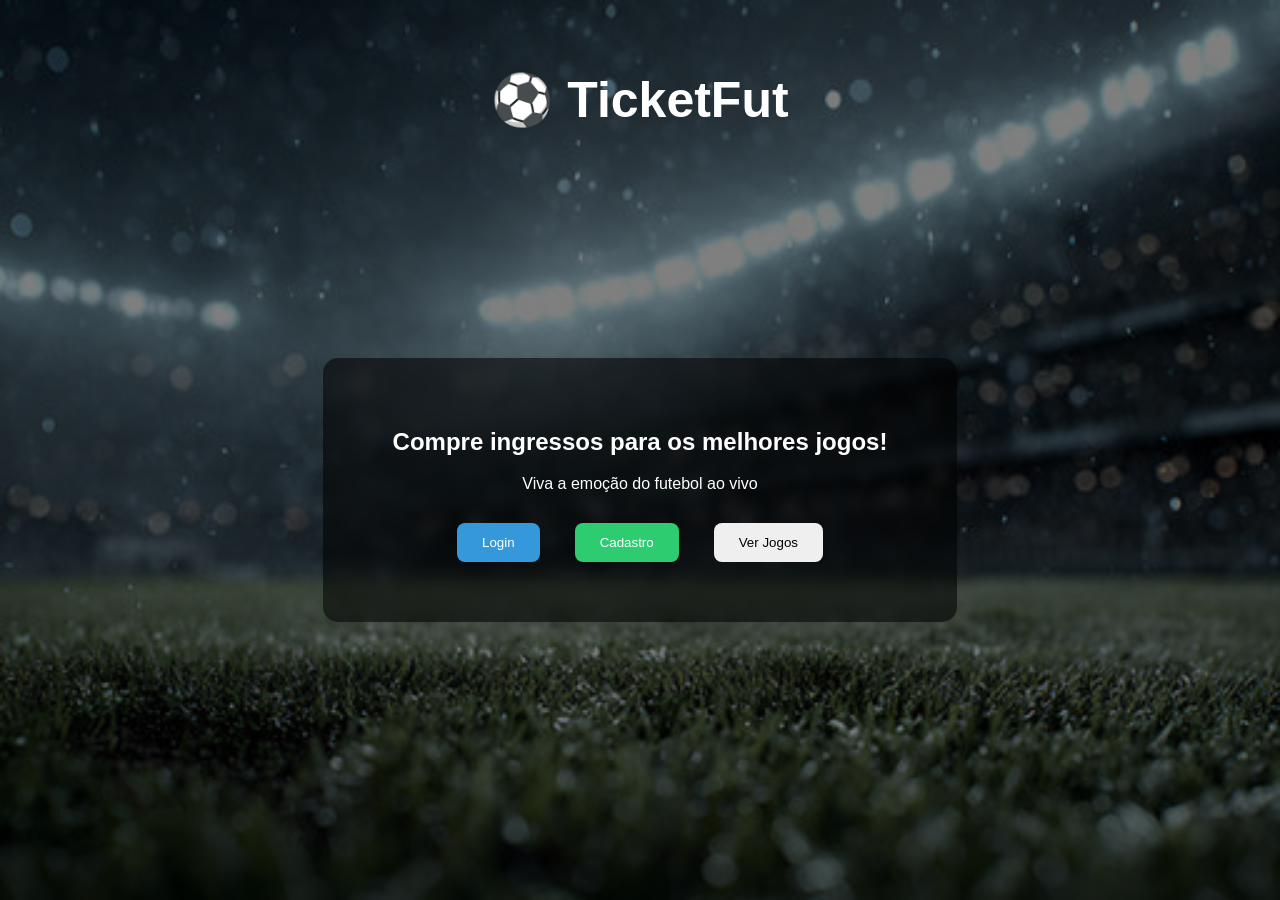
==== index.html @ b396f3e4 "Primeiro commit" ====
<!doctype html>
<html lang="pt-BR">
  <head>
    <meta charset="UTF-8" />
    <meta name="viewport" content="width=device-width, initial-scale=1.0" />
    <title>Ingressos Futebol</title>
    <link rel="stylesheet" href="css/style.css" />
  </head>
  <body class="home">
    <header class="header-login">
      <div class="logo">⚽ TicketFut</div>
    </header>

    <section class="banner">
      <img src="images/estadio.jpg" class="bg" />

      <div class="overlay">
        <h1>Compre ingressos para os melhores jogos!</h1>
        <p>Viva a emoção do futebol ao vivo</p>

        <div class="botoes">
          <a href="pages/login.html">
            <button class="login">Login</button>
          </a>

          <a href="pages/cadastro.html">
            <button class="cadastro">Cadastro</button>
          </a>

          <a href="pages/jogos.html">
            <button>Ver Jogos</button>
          </a>
        </div>
      </div>
    </section>
  </body>
  <script src="../js/script.js"></script>
</html>
---- css/style.css ----
body {
  margin: 0;
  font-family: Arial, sans-serif;
}

.header-login {
  position: absolute;
  top: 0;
  width: 100%;
  height: 200px; /* aumenta o espaço */

  display: flex;
  align-items: center;
  justify-content: center;

  z-index: 3;
}

.header-login .logo {
  color: white;
  font-size: 50px; /* maior */
  font-weight: bold;
}

.logo {
  font-size: 20px;
  font-weight: bold;
}

nav a {
  color: white;
  margin-left: 20px;
  text-decoration: none;
}

.banner {
  position: relative;
  height: 100vh;

  display: flex;
  align-items: center;
  justify-content: center;

  overflow: hidden;
}

.banner .bg {
  position: absolute;
  width: 100%;
  height: 100%;
  object-fit: cover;
  top: 0;
  left: 0;

  filter: grayscale(30%) brightness(50%);
}

.overlay {
  position: relative;
  z-index: 2;
  text-align: center;
  color: white;

  background: rgba(0, 0, 0, 0.55);
  padding: 50px 70px;
  border-radius: 15px;
  backdrop-filter: blur(5px);

  margin-top: -100px;

  /* ANIMAÇÃO */
  opacity: 0;
  transform: translateY(30px);
  animation: aparecer 1s ease forwards;
}

@keyframes aparecer {
  to {
    opacity: 1;
    transform: translateY(0);
  }
}

button {
  padding: 12px 25px;
  margin: 10px;
  border: none;
  border-radius: 8px;
  cursor: pointer;

  transition: all 0.3s ease;
}

/* LOGIN */
.login {
  background: #3498db;
  color: white;
}

.login:hover {
  transform: scale(1.05);
  box-shadow: 0 5px 15px rgba(52, 152, 219, 0.5);
}

/* CADASTRO */
.cadastro {
  background: #2ecc71;
  color: white;
}

.cadastro:hover {
  transform: scale(1.05);
  box-shadow: 0 5px 15px rgba(46, 204, 113, 0.5);
}

input {
  width: 100%;
  padding: 12px;
  margin: 10px 0;
  border-radius: 8px;
  border: none;
  outline: none;
}

.jogos-container {
  display: flex;
  gap: 20px;
  flex-wrap: wrap;
  justify-content: center;
}

.jogo {
  background: rgba(255, 255, 255, 0.1);
  padding: 20px;
  border-radius: 10px;
  width: 200px;
  color: white;
  text-align: center;
}

.jogo button {
  margin-top: 10px;
}

.link-login {
  margin-top: 15px;
  color: white;
}

.link-login a {
  color: #2ecc71;
  text-decoration: none;
  font-weight: bold;
}

.link-login a:hover {
  text-decoration: underline;
}

.link-acesso {
  display: inline-block;
  margin-top: 10px;
}

.link-acesso:hover {
  color: #27ae60;
  text-decoration: underline;
}

.header-interno {
  position: fixed;
  top: 0;
  width: 100%;
  height: 70px;

  display: flex;
  justify-content: space-between;
  align-items: center;

  padding: 0 20px;
  box-sizing: border-box;

  background: rgba(0, 0, 0, 0.8);
  backdrop-filter: blur(5px);

  z-index: 10;
}

.header-interno .logo {
  color: white;
  font-size: 24px;
  font-weight: bold;
}

.header-interno nav {
  display: flex;
  align-items: center;
  gap: 15px;
  flex-wrap: wrap;
}

.header-interno nav a {
  color: white;
  text-decoration: none;
  transition: 0.3s;
  white-space: nowrap;
}

.header-interno nav a:hover {
  color: #2ecc71;
}

.logo-area {
  display: flex;
  align-items: center;
  gap: 10px;
}

.logo-img {
  width: 35px;
  height: 35px;
}

.logo-text {
  color: white;
  font-size: 22px;
  font-weight: bold;
}

.logout-disabled {
  opacity: 0.5;
  pointer-events: none;
  cursor: default;
}

.quantidade {
  width: 60px; /* 🔥 controla o tamanho */
  padding: 8px; /* menor que o botão */
  text-align: center; /* centraliza o número */
  font-size: 14px;
}

#carrinho-container {
  margin-top: 20px;

  display: grid;
  grid-template-columns: repeat(auto-fit, minmax(250px, 1fr));
  gap: 20px;

  max-width: 800px;
  margin-left: auto;
  margin-right: auto;
}

.item-carrinho {
  background: rgba(255, 255, 255, 0.1);
  padding: 15px;
  border-radius: 10px;
  margin: 10px 0;
  color: white;
  text-align: center;
}

#finalizar-compra {
  background: #e74c3c;
  color: white;
}

#finalizar-compra:hover {
  box-shadow: 0 5px 15px rgba(231, 76, 60, 0.5);
}

.remover {
  margin-top: 10px;
  background: #c0392b;
  border: none;
  padding: 6px 10px;
  border-radius: 6px;
  cursor: pointer;
}

.remover:hover {
  background: #e74c3c;
}

.overlay {
  margin-top: 80px;
}

#ingressos-container {
  margin-top: 20px;

  display: grid;
  grid-template-columns: repeat(auto-fit, minmax(250px, 1fr));
  gap: 20px;

  max-width: 900px;
  margin-left: auto;
  margin-right: auto;
}

/* ===== MODAL ===== */

.modal {
  display: none;
  position: fixed;
  top: 0;
  left: 0;
  width: 100%;
  height: 100%;
  background: rgba(0, 0, 0, 0.85);
  backdrop-filter: blur(6px);
  justify-content: center;
  align-items: center;
  z-index: 9999;
}

.modal-content {
  background: transparent;
  box-shadow: none;
  padding: 0;
  color: white;
  text-align: center;
}

/* ===== OPÇÕES ===== */

.opcao-pagamento {
  display: block;
  margin: 10px auto;
  padding: 10px;
  width: 200px;
  cursor: pointer;
}

/* ===== PIX E CARTÃO (CARD PRINCIPAL) ===== */

#tela-pix,
#tela-cartao {
  display: flex;
  justify-content: center;
  width: 100%;
}

/* CARD BONITO */
.pix-container,
.cartao-container {
  background: rgba(255, 255, 255, 0.08);
  padding: 25px;
  border-radius: 15px;
  backdrop-filter: blur(10px);
  display: flex;
  flex-direction: column;
  align-items: center; /* centraliza tudo dentro */

  width: 90%;
  max-width: 320px;

  text-align: center;
  box-shadow: 0 10px 30px rgba(0,0,0,0.4);
}

/* ===== QR CODE ===== */

#tela-pix img {
  width: 180px;
  margin: 20px auto;
  display: block;
  border-radius: 12px;
  padding: 10px;
  background: white;
}

/* ===== TEXTO PIX ===== */

#tela-pix p {
  font-size: 14px;
  color: #ccc;
}

/* ===== INPUTS (CORRIGIDO) ===== */

#tela-cartao input {
  width: 100%;        /* 🔥 CORREÇÃO PRINCIPAL */
  padding: 10px;
  margin: 8px 0;
  border-radius: 10px;
  border: none;
  outline: none;
  background: rgba(255,255,255,0.9);
}

/* ===== BOTÕES ===== */

.botoes {
  display: flex;
  justify-content: center;
  gap: 15px;
  margin-top: 20px;
}

#pagar-cartao {
  background: #2ecc71;
  color: white;
}

#cancelar-cartao,
#cancelar-pix {
  background: #e74c3c;
  color: white;
}

#ja-paguei {
  background: #27ae60;
  color: white;
}
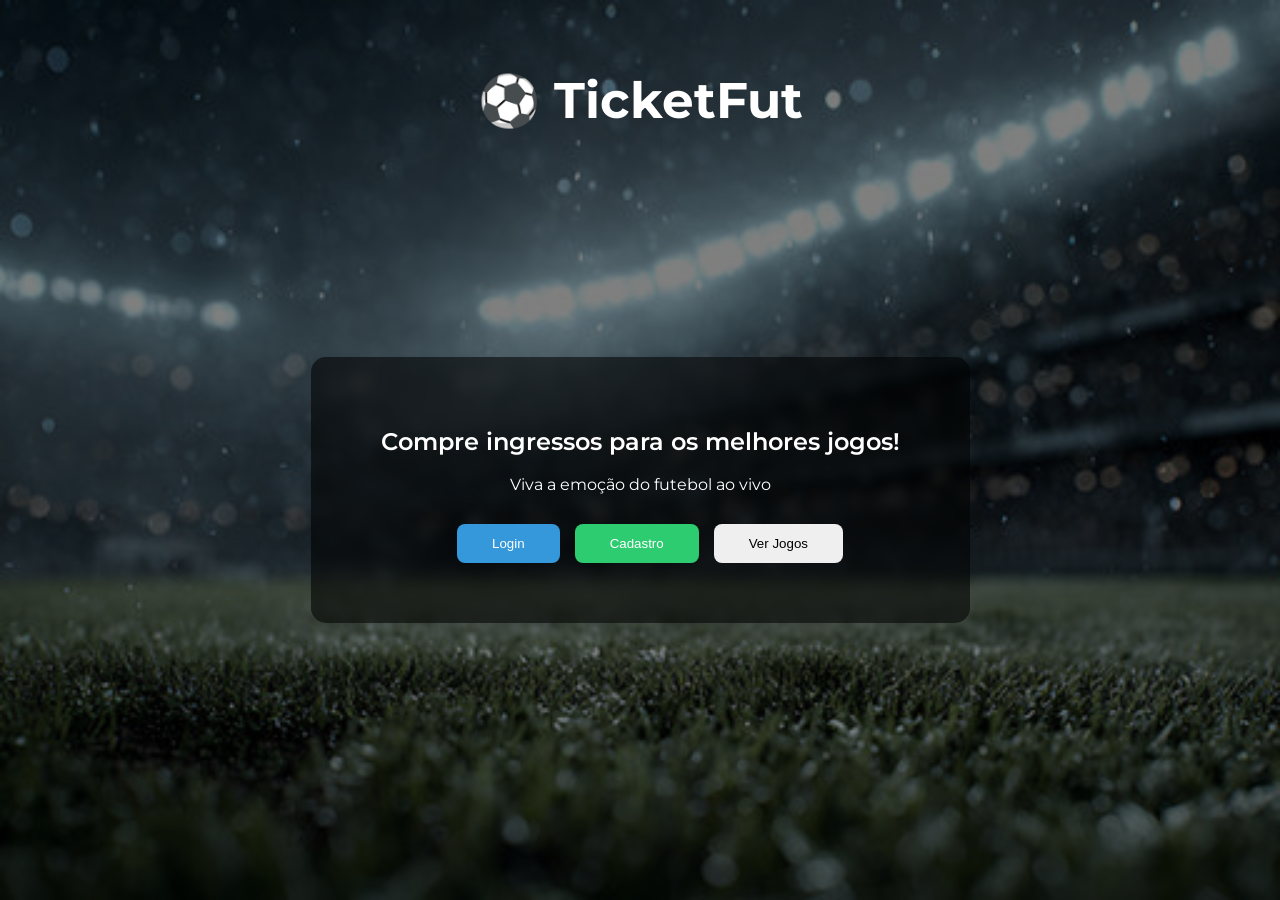
==== commit 6f950b7d: "Implementação de Responsividade, fonte Montserrat, VLibras e telas" ====
--- a/index.html
+++ b/index.html
@@ -33,6 +33,18 @@
         </div>
       </div>
     </section>
+
+    <div vw class="enabled">
+      <div vw-access-button class="active"></div>
+      <div vw-plugin-wrapper>
+        <div class="vw-plugin-top-wrapper"></div>
+      </div>
+    </div>
+
+    <script src="https://vlibras.gov.br/app/vlibras-plugin.js"></script>
+    <script>
+      new window.VLibras.Widget("https://vlibras.gov.br/app");
+    </script>
   </body>
   <script src="../js/script.js"></script>
 </html>
--- a/css/style.css
+++ b/css/style.css
@@ -1,6 +1,16 @@
+@import url('https://fonts.googleapis.com/css2?family=Montserrat:wght@300;400;600&display=swap');
+
 body {
   margin: 0;
-  font-family: Arial, sans-serif;
+  font-family: 'Montserrat', sans-serif;
+}
+
+h1, h2, h3 {
+  font-weight: 600;
+}
+
+p {
+  font-weight: 400;
 }
 
 .header-login {
@@ -87,6 +97,7 @@
   border: none;
   border-radius: 8px;
   cursor: pointer;
+  width: 100%;
 
   transition: all 0.3s ease;
 }
@@ -413,4 +424,103 @@
 #ja-paguei {
   background: #27ae60;
   color: white;
-}+}
+
+#tela-ingressos {
+  position: fixed;
+  top: 0;
+  left: 0;
+  width: 100%;
+  height: 100%;
+  background: rgba(0, 0, 0, 0.7);
+
+  display: none;
+  justify-content: center;
+  align-items: center;
+  z-index: 999;
+}
+
+#tela-ingressos .conteudo {
+  background: rgba(202, 192, 192, 0.9);
+  padding: 20px;
+  border-radius: 10px;
+  text-align: center;
+}
+
+#tela-ingressos .conteudo h2 {
+  margin-bottom: 20px;
+  text-align: center;
+}
+
+
+
+#lista-qrcodes img {
+  margin: 10px;
+}
+
+#lista-qrcodes {
+  display: flex;
+  flex-wrap: wrap;
+  justify-content: center;
+  gap: 200px; /* 🔥 espaçamento entre eles */
+  margin-top: 120px;
+}
+
+.ingresso {
+  background: #e0e0e0;
+  border-radius: 15px;
+  padding: 15px;
+  width: 220px;
+  text-align: center;
+  box-shadow: 0 4px 10px rgba(0,0,0,0.2);
+}
+
+.ingresso h3 {
+  font-size: 16px;
+  margin-bottom: 5px;
+}
+
+.ingresso p {
+  font-size: 13px;
+  margin: 2px 0;
+}
+
+.ingresso img {
+  margin: 10px 0;
+}
+
+.ingresso span {
+  font-weight: bold;
+}
+
+@media (max-width: 768px) {
+
+  body {
+    padding: 10px;
+  }
+
+  /* Cards de jogos e ingressos */
+  .item-carrinho,
+  .ingresso {
+    width: 100%;
+  }
+
+  /* Lista de QR Codes */
+  #lista-qrcodes {
+    flex-direction: column;
+    align-items: center;
+  }
+
+  /* Botões */
+  button {
+    width: 100%;
+  }
+
+  /* Inputs */
+  input {
+    width: 100%;
+  }
+
+}
+
+
